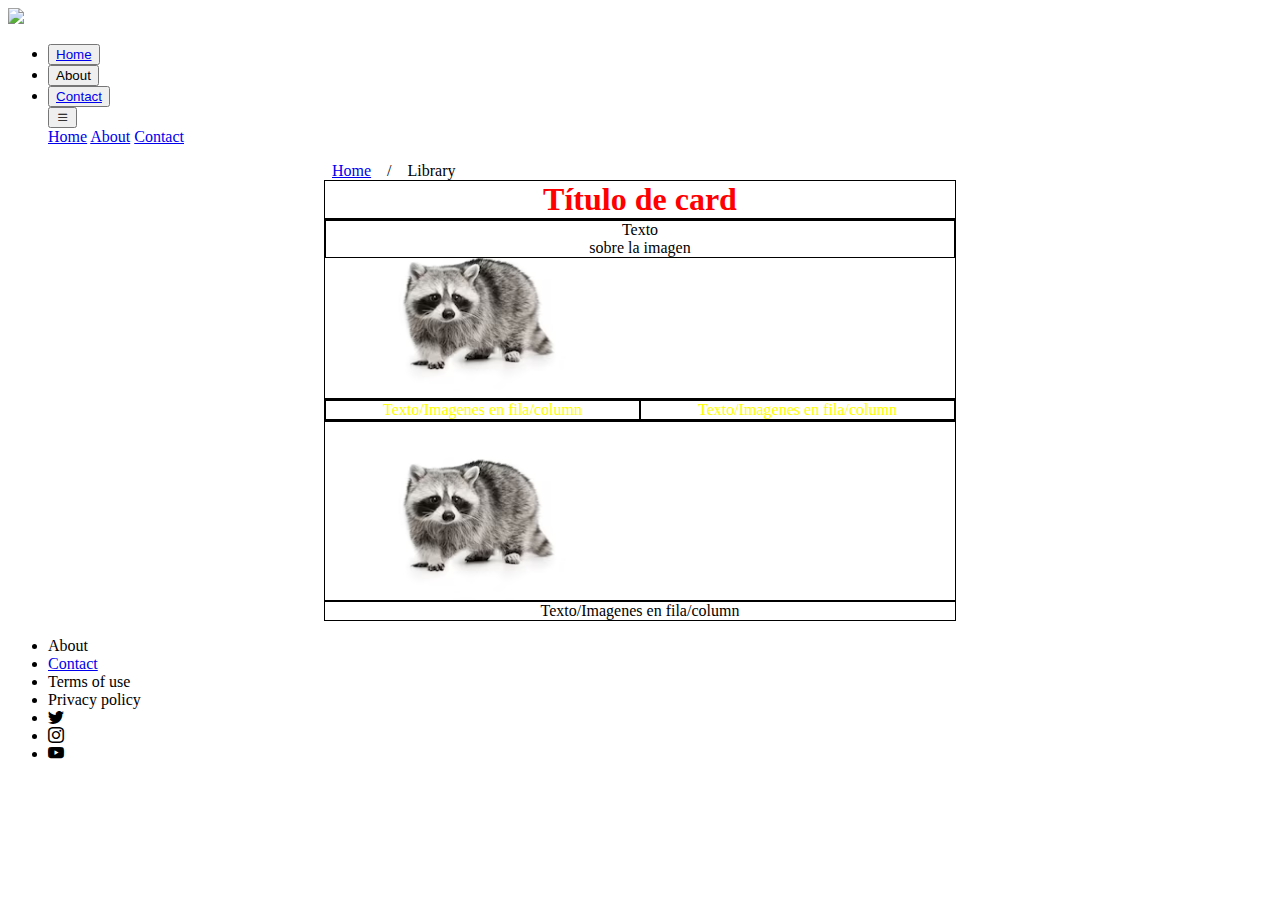
==== proyecto/card.html @ 2f72e490 "in progress card page" ====
<!DOCTYPE html>
<html lang="en">
  <head>
    <meta charset="UTF-8" />
    <meta http-equiv="X-UA-Compatible" content="IE=edge" />
    <meta name="viewport" content="width=device-width, initial-scale=1.0" />
    <title>Card</title>
    <link rel="icon" type="image/x-icon" href="./assets/images/icono.ico" />
    <link rel="stylesheet" href="./css/styleCard.css" />
  </head>
  <body>
    <header class="row">
      <a class="col-6 col-sm-3" href="index.html"
        ><img class="w-100 h-100" src="./assets/images/mapeche.jpg"
      /></a>
      <nav class="col-6 col-sm-9">
        <ul
          class="list-group list-group-horizontal h-100 text-center align-items-center"
        >
          <li class="col col-sm-3 d-none d-sm-block h-100 border">
            <button class="btn rounded-0 w-100 h-100">
              <a href="index.html">Home</a>
            </button>
          </li>
          <li class="col col-sm-3 d-none d-sm-block h-100 border">
            <button class="btn rounded-0 w-100 h-100">About</button>
          </li>
          <li class="col col-sm-3 d-none d-sm-block h-100 border">
            <button class="btn rounded-0 w-100 h-100">
              <a href="#">Contact</a>
            </button>
          </li>
          <li
            class="col-12 col-sm-3 h-100 border"
            style="list-style-type: none"
          >
            <!-- PREGUNTAR -->
            <div class="dropdown h-100">
              <button
                class="dropdown-toggle rounded-0 w-100 h-100"
                type="button"
                id="dropdownMenuButton"
                data-toggle="dropdown"
                aria-haspopup="true"
                aria-expanded="false"
              >
                <i class="bi-list h1"></i>
              </button>
              <div class="dropdown-menu" aria-labelledby="dropdownMenuButton">
                <a class="dropdown-item" href="index.html">Home</a>
                <a class="dropdown-item" href="#">About</a>
                <a class="dropdown-item" href="#">Contact</a>
              </div>
            </div>
          </li>
        </ul>
      </nav>
    </header>
    <main>
      <!-- Solo cosas de css (sin clases)-->
      <nav>
        <ol>
          <li><a href="./index.html">Home</a></li>
          <li>Library</li>
        </ol>
      </nav>
      <div>
        <h1>Título de card</h1>
        <div>
          <p>Texto 
            <br/>sobre la imagen
            
          </p>
        </div>
        <main>
          <p>Texto/Imagenes en fila/column</p>
          <p>Texto/Imagenes en fila/column</p>
        </main>
        <div></div>
        <p>Texto/Imagenes en fila/column</p>
      </div>
    </main>
    <footer>
      <ul class="list-group row">
        <li class="col">About</li>
        <li class="col"><a href="#">Contact</a></li>
        <li class="col">Terms of use</li>
        <li class="col">Privacy policy</li>
        <li class="col"><i class="bi-twitter"></i></li>
        <li class="col"><i class="bi-instagram"></i></li>
        <li class="col"><i class="bi-youtube"></i></li>
      </ul>
    </footer>
    <script
      src="https://code.jquery.com/jquery-3.2.1.slim.min.js"
      integrity="sha384-KJ3o2DKtIkvYIK3UENzmM7KCkRr/rE9/Qpg6aAZGJwFDMVNA/GpGFF93hXpG5KkN"
      crossorigin="anonymous"
    ></script>
    <script
      src="https://cdn.jsdelivr.net/npm/popper.js@1.12.9/dist/umd/popper.min.js"
      integrity="sha384-ApNbgh9B+Y1QKtv3Rn7W3mgPxhU9K/ScQsAP7hUibX39j7fakFPskvXusvfa0b4Q"
      crossorigin="anonymous"
    ></script>
    <script
      src="https://cdn.jsdelivr.net/npm/bootstrap@4.0.0/dist/js/bootstrap.min.js"
      integrity="sha384-JZR6Spejh4U02d8jOt6vLEHfe/JQGiRRSQQxSfFWpi1MquVdAyjUar5+76PVCmYl"
      crossorigin="anonymous"
    ></script>
  </body>
</html>
---- proyecto/css/styleCard.css ----
@import url("./../lib/css/bootstrap.css");
@import url("https://cdn.jsdelivr.net/npm/bootstrap-icons@1.10.3/font/bootstrap-icons.css");

main * {
  margin: 0;
  padding: 0;
}
main > div * {
  border: 1px solid black;
}

/* breadcrum */
main > nav > ol {
  display: flex;
  flex-wrap: wrap;
  list-style: none;
}
main > nav > ol > li + li::before {
  content: "/";
  padding-right: 1em;
}
main > nav > ol > li {
    margin: 0 0.5em;
}

/* card */
main > nav,
main > div {
  width: 50%;
  margin: 0 auto;
}
main > div {
  display: grid;
  grid-template-rows:
    [head] auto [img1] 20vh [divParrafos] auto 
    [img2] 20vh [parrafo] auto [final];
  text-align: center;
}
main > div > :first-child {
  color: red;
}
main > div > div {
  background-image: url("../assets/images/landscape.png");
  background-repeat: no-repeat;
  background-size: 100% 100%;
}
main > div > main {
  display: flex;
  color:yellow
}
main > div > main > * {
  flex: 1;
}
@media screen and (max-width: 576px) {
  main > nav,
  main > div {
    width:80%;
  }
  main > div > div {
    flex-direction: column;
  }
}
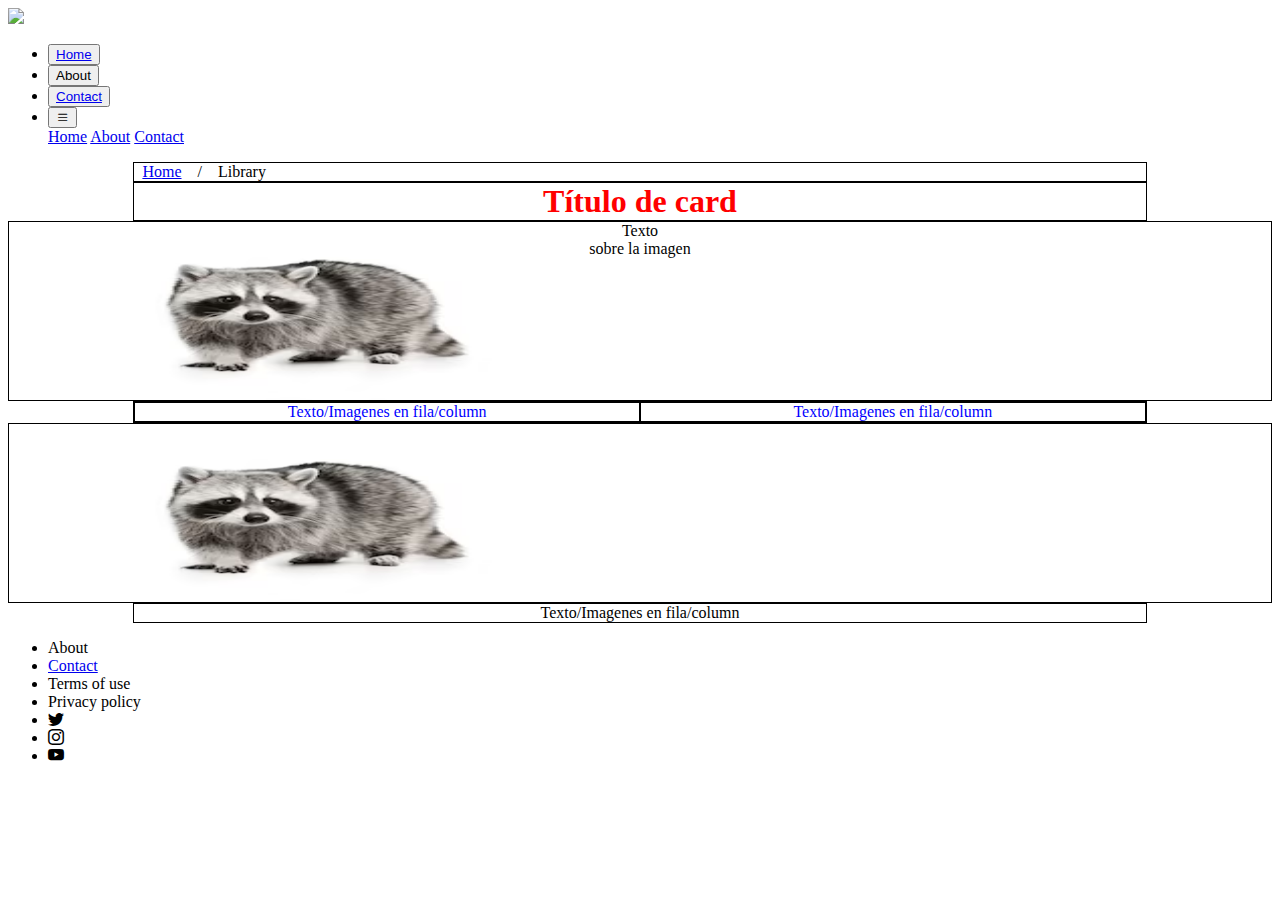
==== commit d8c7e4b3: "comito" ====
--- a/proyecto/card.html
+++ b/proyecto/card.html
@@ -15,7 +15,7 @@
       /></a>
       <nav class="col-6 col-sm-9">
         <ul
-          class="list-group list-group-horizontal h-100 text-center align-items-center"
+          class="list-group list-group-horizontal h-100 text-center align-items-center list-inline"
         >
           <li class="col col-sm-3 d-none d-sm-block h-100 border">
             <button class="btn rounded-0 w-100 h-100">
@@ -30,11 +30,7 @@
               <a href="#">Contact</a>
             </button>
           </li>
-          <li
-            class="col-12 col-sm-3 h-100 border"
-            style="list-style-type: none"
-          >
-            <!-- PREGUNTAR -->
+          <li class="col-12 col-sm-3 h-100 border">
             <div class="dropdown h-100">
               <button
                 class="dropdown-toggle rounded-0 w-100 h-100"
@@ -64,31 +60,31 @@
           <li>Library</li>
         </ol>
       </nav>
-      <div>
+      <header>
         <h1>Título de card</h1>
+      </header>
         <div>
-          <p>Texto 
-            <br/>sobre la imagen
-            
-          </p>
+          <p>Texto <br />sobre la imagen</p>
         </div>
         <main>
           <p>Texto/Imagenes en fila/column</p>
           <p>Texto/Imagenes en fila/column</p>
         </main>
         <div></div>
-        <p>Texto/Imagenes en fila/column</p>
+        <footer>
+          <p>Texto/Imagenes en fila/column</p>
+        </footer>
       </div>
     </main>
     <footer>
-      <ul class="list-group row">
-        <li class="col">About</li>
-        <li class="col"><a href="#">Contact</a></li>
-        <li class="col">Terms of use</li>
-        <li class="col">Privacy policy</li>
-        <li class="col"><i class="bi-twitter"></i></li>
-        <li class="col"><i class="bi-instagram"></i></li>
-        <li class="col"><i class="bi-youtube"></i></li>
+      <ul class="row list-inline">
+        <li class="col-3 col-md">About</li>
+        <li class="col-3 col-md"><a href="formulario.html">Contact</a></li>
+        <li class="col-3 col-md">Terms of use</li>
+        <li class="col-3 col-md">Privacy policy</li>
+        <li class="col-3 col-md"><i class="bi-twitter h1"></i></li>
+        <li class="col-3 col-md"><i class="bi-instagram h1"></i></li>
+        <li class="col-3 col-md"><i class="bi-youtube h1"></i></li>
       </ul>
     </footer>
     <script
--- a/proyecto/css/styleCard.css
+++ b/proyecto/css/styleCard.css
@@ -5,7 +5,7 @@
   margin: 0;
   padding: 0;
 }
-main > div * {
+main > * {
   border: 1px solid black;
 }
 
@@ -20,43 +20,42 @@
   padding-right: 1em;
 }
 main > nav > ol > li {
-    margin: 0 0.5em;
+  margin: 0 0.5em;
 }
 
 /* card */
 main > nav,
-main > div {
-  width: 50%;
+main > header,
+main > main,
+main > footer {
+  width: 80%;
   margin: 0 auto;
 }
-main > div {
+main {
   display: grid;
   grid-template-rows:
-    [head] auto [img1] 20vh [divParrafos] auto 
+    [nav] auto [head] auto 
+    [img1] 20vh [divParrafos] auto
     [img2] 20vh [parrafo] auto [final];
   text-align: center;
 }
-main > div > :first-child {
+main > header {
   color: red;
 }
-main > div > div {
+main > div {
   background-image: url("../assets/images/landscape.png");
   background-repeat: no-repeat;
   background-size: 100% 100%;
 }
-main > div > main {
+main > main {
   display: flex;
-  color:yellow
+  color: blue;
 }
-main > div > main > * {
+main > main > * {
   flex: 1;
 }
 @media screen and (max-width: 576px) {
-  main > nav,
-  main > div {
-    width:80%;
-  }
-  main > div > div {
+  main > main {
     flex-direction: column;
   }
 }
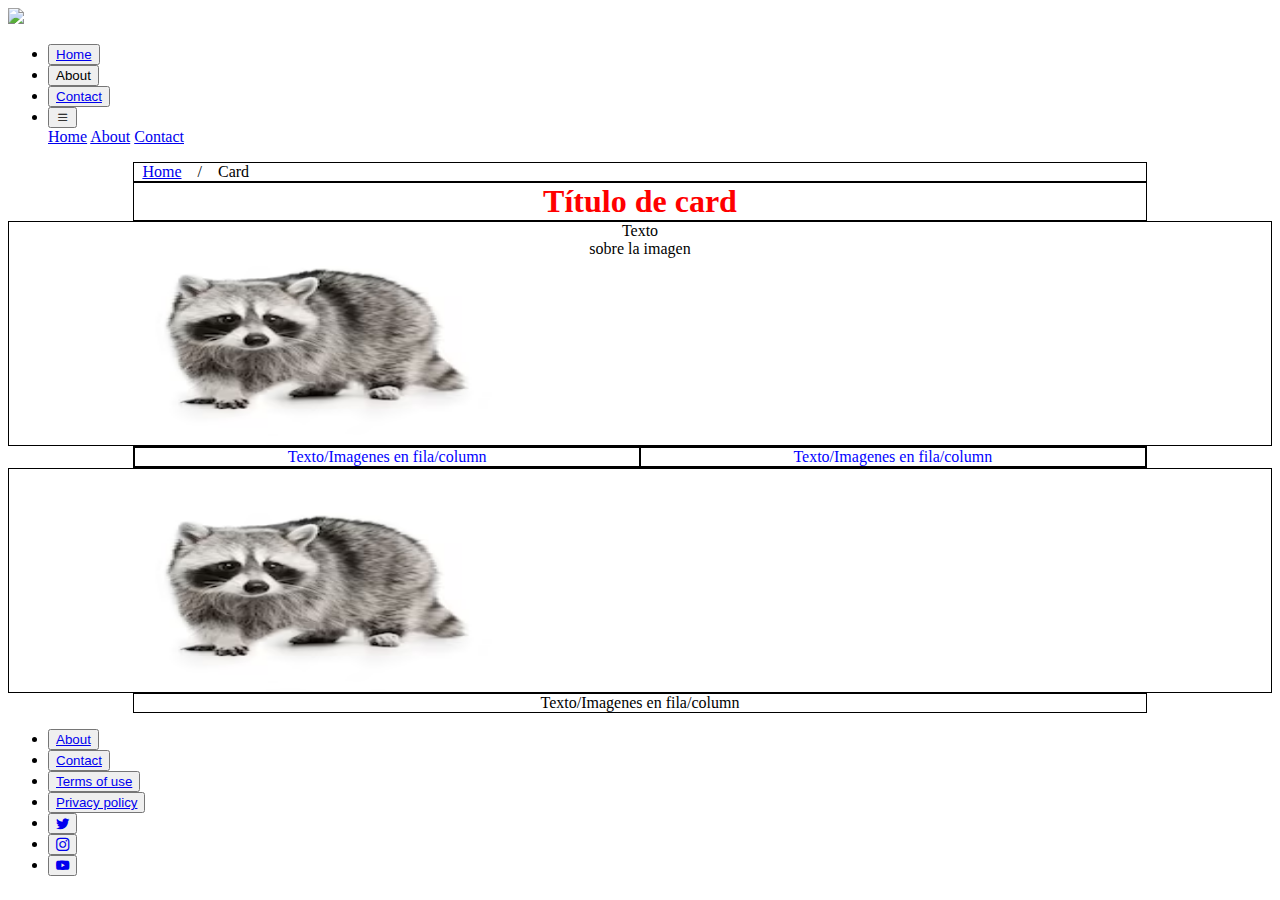
==== commit 9adae22f: "ta estupendo" ====
--- a/proyecto/card.html
+++ b/proyecto/card.html
@@ -9,7 +9,7 @@
     <link rel="stylesheet" href="./css/styleCard.css" />
   </head>
   <body>
-    <header class="row">
+    <header class="container-fluid row">
       <a class="col-6 col-sm-3" href="index.html"
         ><img class="w-100 h-100" src="./assets/images/mapeche.jpg"
       /></a>
@@ -57,7 +57,7 @@
       <nav>
         <ol>
           <li><a href="./index.html">Home</a></li>
-          <li>Library</li>
+          <li>Card</li>
         </ol>
       </nav>
       <header>
@@ -76,15 +76,43 @@
         </footer>
       </div>
     </main>
-    <footer>
-      <ul class="row list-inline">
-        <li class="col-3 col-md">About</li>
-        <li class="col-3 col-md"><a href="formulario.html">Contact</a></li>
-        <li class="col-3 col-md">Terms of use</li>
-        <li class="col-3 col-md">Privacy policy</li>
-        <li class="col-3 col-md"><i class="bi-twitter h1"></i></li>
-        <li class="col-3 col-md"><i class="bi-instagram h1"></i></li>
-        <li class="col-3 col-md"><i class="bi-youtube h1"></i></li>
+    <footer class="container-fluid" style="height:100px"><!-- Revisar -->
+      <ul class="row list-inline h-100 text-center align-items-center">
+        <li class="col-3 col-md h-100 border p-0">
+          <button class="btn rounded-0 w-100 h-100">
+            <a href="#">About</a>
+          </button>
+        </li>
+        <li class="col-3 col-md h-100 border p-0">
+          <button class="btn rounded-0 w-100 h-100">
+            <a href="formulario.html">Contact</a>
+          </button>
+        </li>
+        <li class="col-3 col-md h-100 border p-0">
+          <button class="btn rounded-0 w-100 h-100">
+            <a href="#">Terms of use</a>
+          </button>
+        </li>
+        <li class="col-3 col-md h-100 border p-0">
+          <button class="btn rounded-0 w-100 h-100">
+            <a href="#">Privacy policy</a>
+          </button>
+        </li>
+        <li class="col-3 col-md h-100 border p-0">
+          <button class="btn rounded-0 w-100 h-100">
+            <a href="#"><i class="bi-twitter h1"></i></a>
+          </button>
+        </li>
+        <li class="col-3 col-md h-100 border p-0">
+          <button class="btn rounded-0 w-100 h-100">
+            <a href="#"><i class="bi-instagram h1"></i></a>
+          </button>
+        </li>
+        <li class="col-3 col-md h-100 border p-0">
+          <button class="btn rounded-0 w-100 h-100">
+            <a href="#"><i class="bi-youtube h1"></i></a>
+          </button>
+        </li>
       </ul>
     </footer>
     <script
--- a/proyecto/css/styleCard.css
+++ b/proyecto/css/styleCard.css
@@ -35,8 +35,8 @@
   display: grid;
   grid-template-rows:
     [nav] auto [head] auto 
-    [img1] 20vh [divParrafos] auto
-    [img2] 20vh [parrafo] auto [final];
+    [img1] 25vh [divParrafos] auto
+    [img2] 25vh [parrafo] auto [final];
   text-align: center;
 }
 main > header {
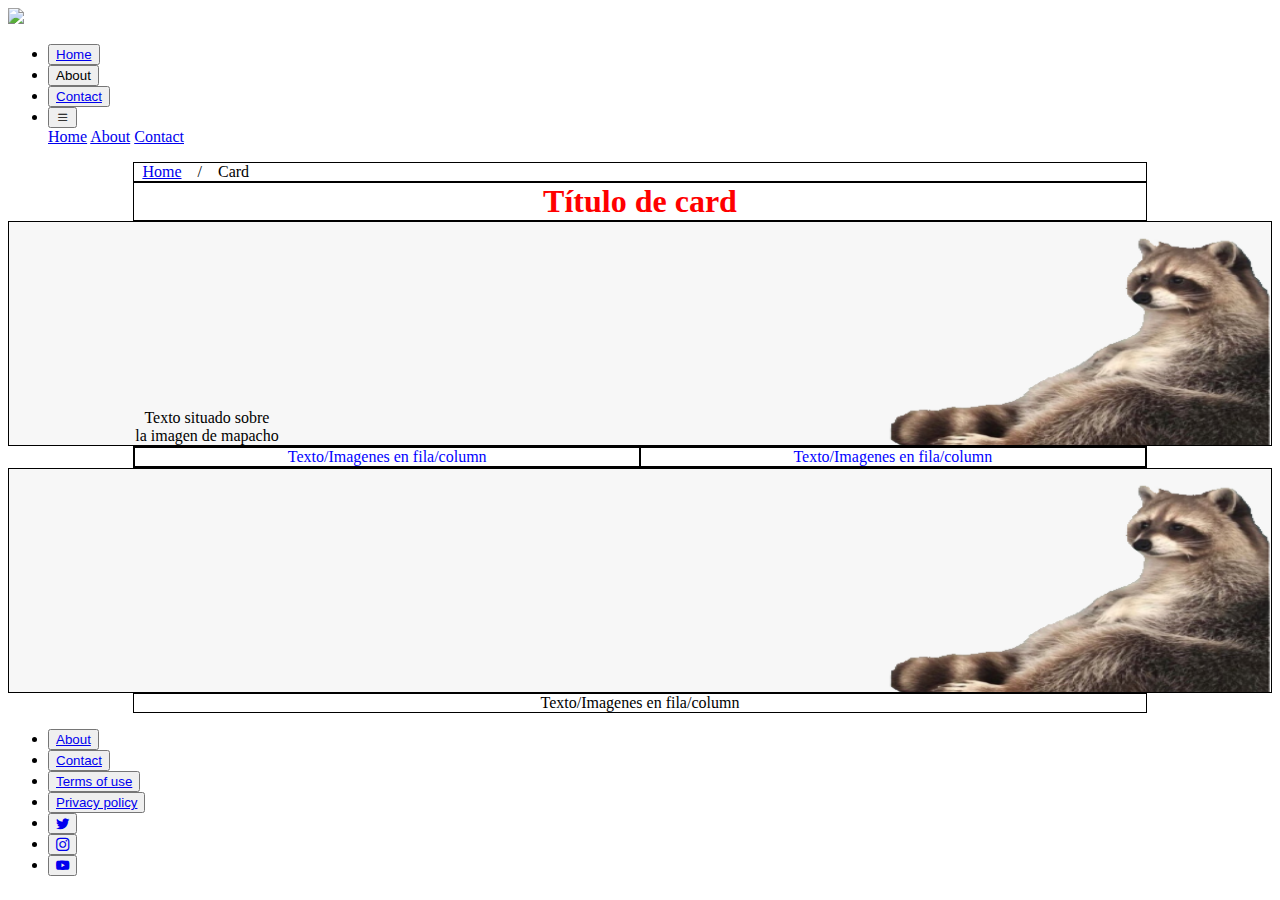
==== commit d74fca1c: "Merge branch 'Mario' into Victor" ====
--- a/proyecto/card.html
+++ b/proyecto/card.html
@@ -64,7 +64,7 @@
         <h1>Título de card</h1>
       </header>
         <div>
-          <p>Texto <br />sobre la imagen</p>
+          <p>Texto situado sobre <br />la imagen de mapacho</p>
         </div>
         <main>
           <p>Texto/Imagenes en fila/column</p>
--- a/proyecto/css/styleCard.css
+++ b/proyecto/css/styleCard.css
@@ -34,7 +34,7 @@
 main {
   display: grid;
   grid-template-rows:
-    [nav] auto [head] auto 
+    [nav] auto [head] auto
     [img1] 25vh [divParrafos] auto
     [img2] 25vh [parrafo] auto [final];
   text-align: center;
@@ -43,9 +43,15 @@
   color: red;
 }
 main > div {
-  background-image: url("../assets/images/landscape.png");
+  background-image: url("../assets/images/landscape-sm.png");
   background-repeat: no-repeat;
   background-size: 100% 100%;
+  position: relative;
+}
+main > div > p {
+  position: absolute;
+  bottom: 0;
+  right: 10%;
 }
 main > main {
   display: flex;
@@ -59,3 +65,12 @@
     flex-direction: column;
   }
 }
+@media screen and (min-width: 768px) {
+  main > div {
+    background-image: url("../assets/images/landscape-lg.png");
+  }
+  main > div > p {
+    right: auto;
+    left: 10%;
+  }
+}
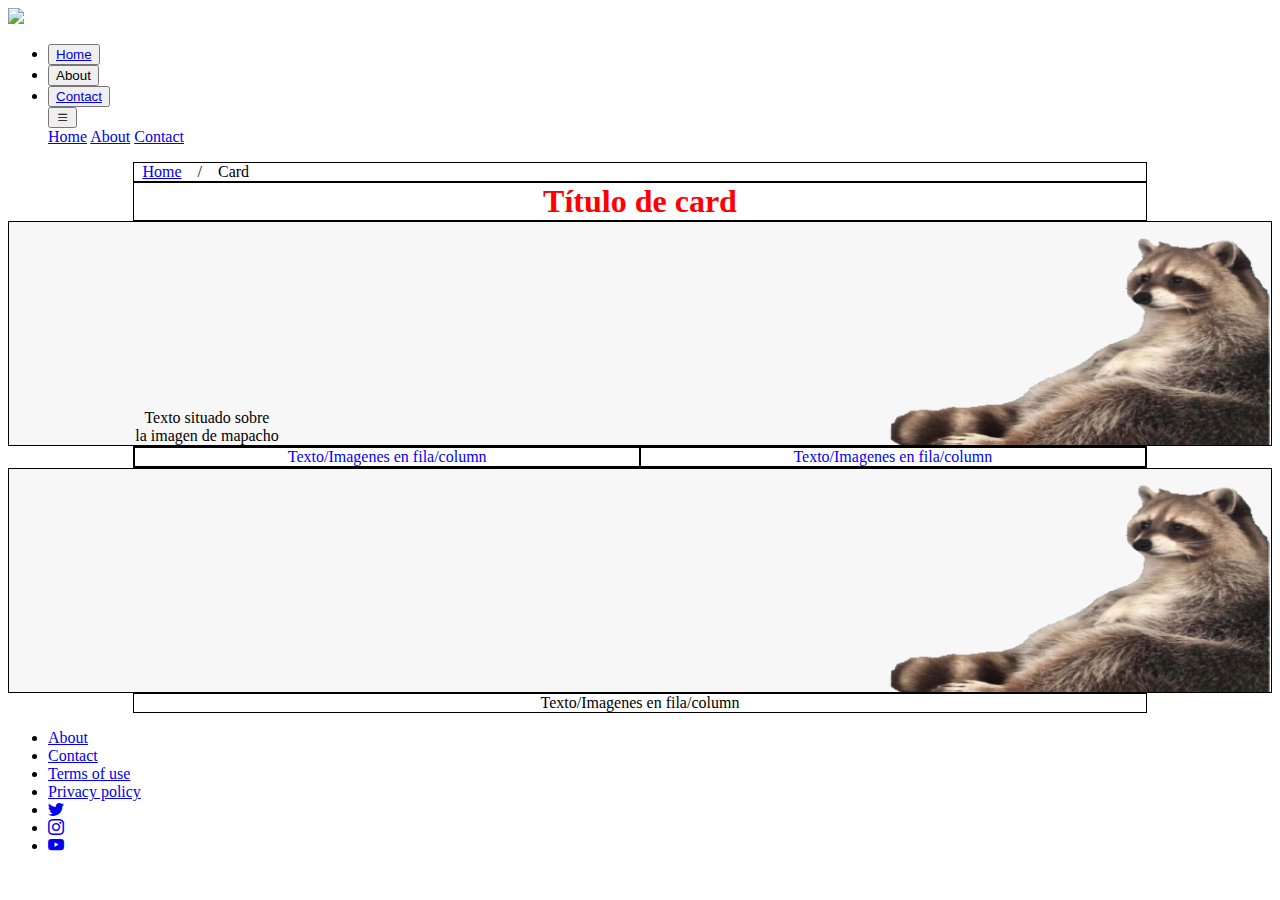
==== commit 613d05d1: "cambios" ====
--- a/proyecto/card.html
+++ b/proyecto/card.html
@@ -9,13 +9,13 @@
     <link rel="stylesheet" href="./css/styleCard.css" />
   </head>
   <body>
-    <header class="container-fluid row">
+    <header class="row">
       <a class="col-6 col-sm-3" href="index.html"
         ><img class="w-100 h-100" src="./assets/images/mapeche.jpg"
       /></a>
       <nav class="col-6 col-sm-9">
         <ul
-          class="list-group list-group-horizontal h-100 text-center align-items-center list-inline"
+          class="list-group list-group-horizontal h-100 text-center align-items-center"
         >
           <li class="col col-sm-3 d-none d-sm-block h-100 border">
             <button class="btn rounded-0 w-100 h-100">
@@ -27,10 +27,14 @@
           </li>
           <li class="col col-sm-3 d-none d-sm-block h-100 border">
             <button class="btn rounded-0 w-100 h-100">
-              <a href="#">Contact</a>
+              <a href="formulario.html">Contact</a>
             </button>
           </li>
-          <li class="col-12 col-sm-3 h-100 border">
+          <li
+            class="col-12 col-sm-3 h-100 border"
+            style="list-style-type: none"
+          >
+            <!-- PREGUNTAR -->
             <div class="dropdown h-100">
               <button
                 class="dropdown-toggle rounded-0 w-100 h-100"
@@ -45,7 +49,7 @@
               <div class="dropdown-menu" aria-labelledby="dropdownMenuButton">
                 <a class="dropdown-item" href="index.html">Home</a>
                 <a class="dropdown-item" href="#">About</a>
-                <a class="dropdown-item" href="#">Contact</a>
+                <a class="dropdown-item" href="formulario.html">Contact</a>
               </div>
             </div>
           </li>
@@ -76,42 +80,64 @@
         </footer>
       </div>
     </main>
-    <footer class="container-fluid" style="height:100px"><!-- Revisar -->
+    <footer class="container-fluid" style="height: 100px">
+      <!-- Revisar -->
       <ul class="row list-inline h-100 text-center align-items-center">
         <li class="col-3 col-md h-100 border p-0">
-          <button class="btn rounded-0 w-100 h-100">
-            <a href="#">About</a>
-          </button>
+          <a
+            href="formulario.html"
+            class="btn rounded-0 w-100 h-100 d-flex justify-content-center align-items-center"
+            role="button"
+            >About</a
+          >
         </li>
         <li class="col-3 col-md h-100 border p-0">
-          <button class="btn rounded-0 w-100 h-100">
-            <a href="formulario.html">Contact</a>
-          </button>
+          <a
+            href="formulario.html"
+            class="btn rounded-0 w-100 h-100 d-flex justify-content-center align-items-center"
+            role="button"
+            >Contact</a
+          >
         </li>
         <li class="col-3 col-md h-100 border p-0">
-          <button class="btn rounded-0 w-100 h-100">
-            <a href="#">Terms of use</a>
-          </button>
+          <a
+            href="#"
+            class="btn rounded-0 w-100 h-100 d-flex justify-content-center align-items-center"
+            role="button"
+            >Terms of use</a
+          >
         </li>
         <li class="col-3 col-md h-100 border p-0">
-          <button class="btn rounded-0 w-100 h-100">
-            <a href="#">Privacy policy</a>
-          </button>
+          <a
+            href="#"
+            class="btn rounded-0 w-100 h-100 d-flex justify-content-center align-items-center"
+            role="button"
+            >Privacy policy</a
+          >
         </li>
         <li class="col-3 col-md h-100 border p-0">
-          <button class="btn rounded-0 w-100 h-100">
-            <a href="#"><i class="bi-twitter h1"></i></a>
-          </button>
+          <a
+            href="#"
+            class="btn rounded-0 w-100 h-100 d-flex justify-content-center align-items-center"
+            role="button"
+            ><i class="bi-twitter h1"></i
+          ></a>
         </li>
         <li class="col-3 col-md h-100 border p-0">
-          <button class="btn rounded-0 w-100 h-100">
-            <a href="#"><i class="bi-instagram h1"></i></a>
-          </button>
+          <a
+            href="#"
+            class="btn rounded-0 w-100 h-100 d-flex justify-content-center align-items-center"
+            role="button"
+            ><i class="bi-instagram h1"></i
+          ></a>
         </li>
         <li class="col-3 col-md h-100 border p-0">
-          <button class="btn rounded-0 w-100 h-100">
-            <a href="#"><i class="bi-youtube h1"></i></a>
-          </button>
+          <a
+            href="#"
+            class="btn rounded-0 w-100 h-100 d-flex justify-content-center align-items-center"
+            role="button"
+            ><i class="bi-youtube h1"></i
+          ></a>
         </li>
       </ul>
     </footer>
